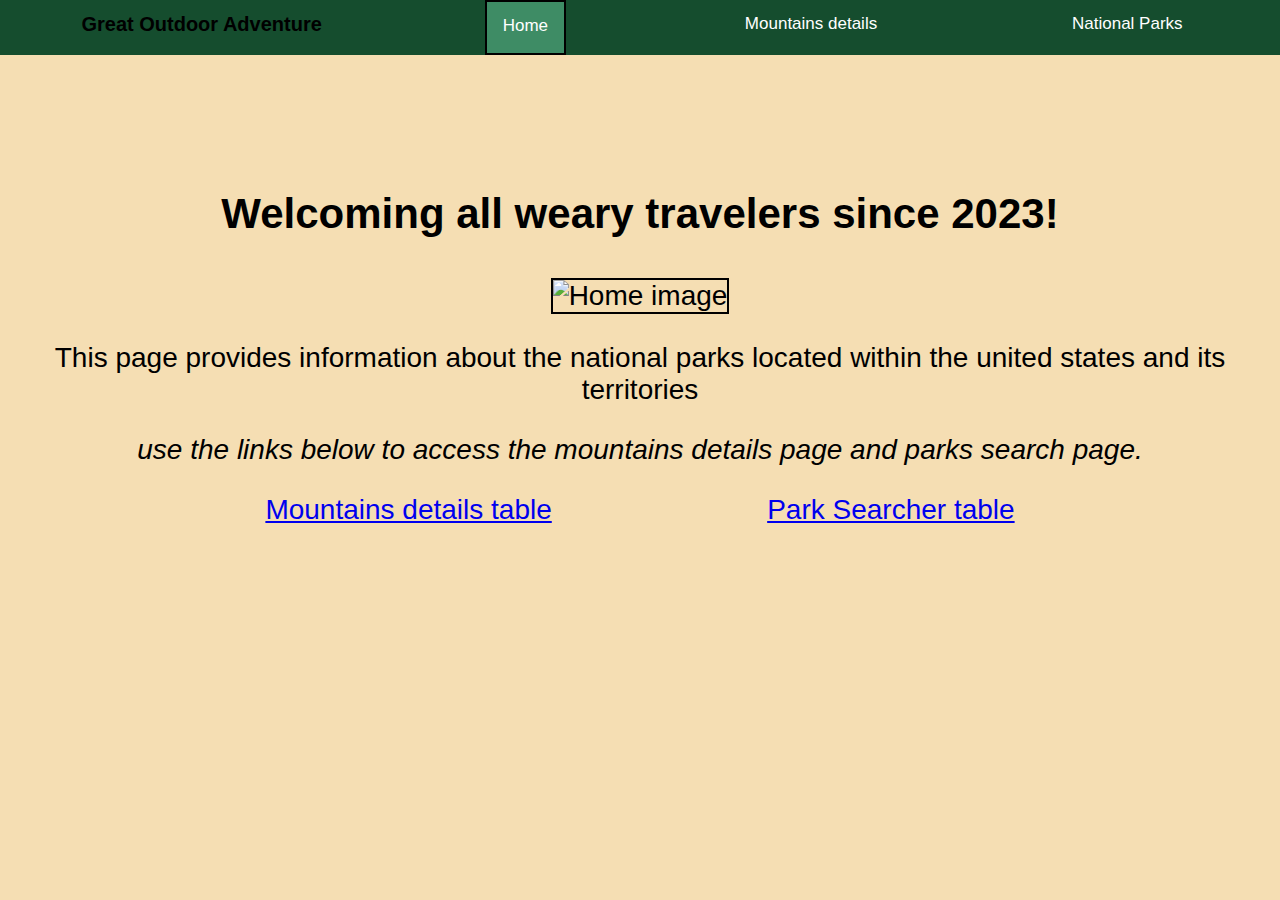
==== index.html @ 12a7950d "capstone week 7 commit" ====
<!DOCTYPE html>
<html>
  <head>
    <meta name="viewport" content="width=device-width, initial-scale=1" />
    <link rel="stylesheet" href="/css/styles.css">
   
  </head>
  <body>
    <header> 
      <div class="navbar">
        <h1 style="font-size: 20px"><strong>Great Outdoor Adventure</strong></h1>
        <a class="active" href="index.html">Home</a>
        <a href="mountains.html">Mountains details</a>
        <a href="park-searcher.html">National Parks</a>
      </div>
    </header>
    <main>
      <h2 id="homePageTitle">Welcoming all weary travelers since 2023!</h2>
      <img src="Bond-StoryImage_3.jpg" alt="Home image">
      <p>This page provides information about the national parks located within the united states and its territories</p>
     <p><em>use the links below to access the mountains details page and parks search page.</em></p>
   <div id="homePageLinksDiv">
   <a href="/mountains.html">Mountains details table</a>
   <a href="/park-searcher.html">Park Searcher table</a>
   </div>
    </main>
    <footer></footer>
  </body>
</html>
---- css/styles.css ----
/* ----------Sticky header styling ----------------*/
.header {
  background-color: tan;
  padding: 30px;
  text-align: center;
}

.navbar {
  display: flex;
  justify-content: space-around;
  overflow: hidden;
  background-color: #154d2e;
  height: 55px;
  
}

.navbar a {
  display: block;
  color: white;
  text-align: center;
  padding: 14px 16px;
  text-decoration: none;
  font-size: 17px;
  border: 30px;
  border-color: black; 
}

.navbar a:hover {
  background-color: #789687;
  color: black;
  border: solid 2px black;
}

.navbar a.active {
  background-color: #3e8c65;
  color: white;
  border: solid 2px black;
}



/* -------------------------------------------------------------------------------------------------*/


article{
  display: flex;
  justify-content: center;
}



main {
  padding: 50px;
}

 img {
  max-width: 80%;
  border: 2px solid black;
  justify-content: center;
  
} 

label {
  align-content: center;
  margin-right: 0px;
}

.center {
  margin-left: auto;
  margin-right: auto;
  border-collapse: collapse;
}

#homePageTitle {
  padding-top: 50px;
  padding-bottom: 5px;
}

body {
  background-color: wheat;
  margin: 0;
  font-size: 28px;
  font-family: Arial, Helvetica, sans-serif;
  text-align: center;
}

#homePageCardsDiv{
  display: flex;
  justify-content: space-around;
}
#homePageLinksDiv{
  display: flex;
  justify-content: space-evenly;
}




#mountainsPageMainTag{
  display: flex;
  justify-content: center;
}



/* ------------------------mountains page card content------------------------- */
.mountainsCard{
  display: flex;
 justify-content: center; 

}

.mountainsCardContent {
  padding-top: 10px;
  display: flex;
  flex-direction: column;
  background-color: #495e51;
  color: black;
 max-height: 100%;
  width: 500px;
  border: 10px solid black;
  margin: 100px;
}

.mountainsCardParagraph{
  justify-content: space-evenly;
  margin: 10px;
}



.cardParagraphTextSize {
  font-size: 20px;
  max-width: 100%;
  
}

#cardImage{
  justify-content: center;
}


/* -------------------------park searcher page styling--------------------------------- */
#nationalParkSearherForm {
  border: solid 3px gray;
  padding: 20px;
  width: 50%;
  margin: auto;
  background-color: sandybrown;
}

/* --------------------------park table styling--------------------------------- */
#parkTableDiv {
  display: flex;
  justify-content: center;
}

#parkSearcherTable {
  border-collapse: collapse;
}

th,
td {
  width: 100px;
  border: 3px solid black;
  background-color: white;
}

/* ------------------------dropdown styling ------------------------*/
select {
  height: 50px;
  width: 250px;
  background-color: silver;
}
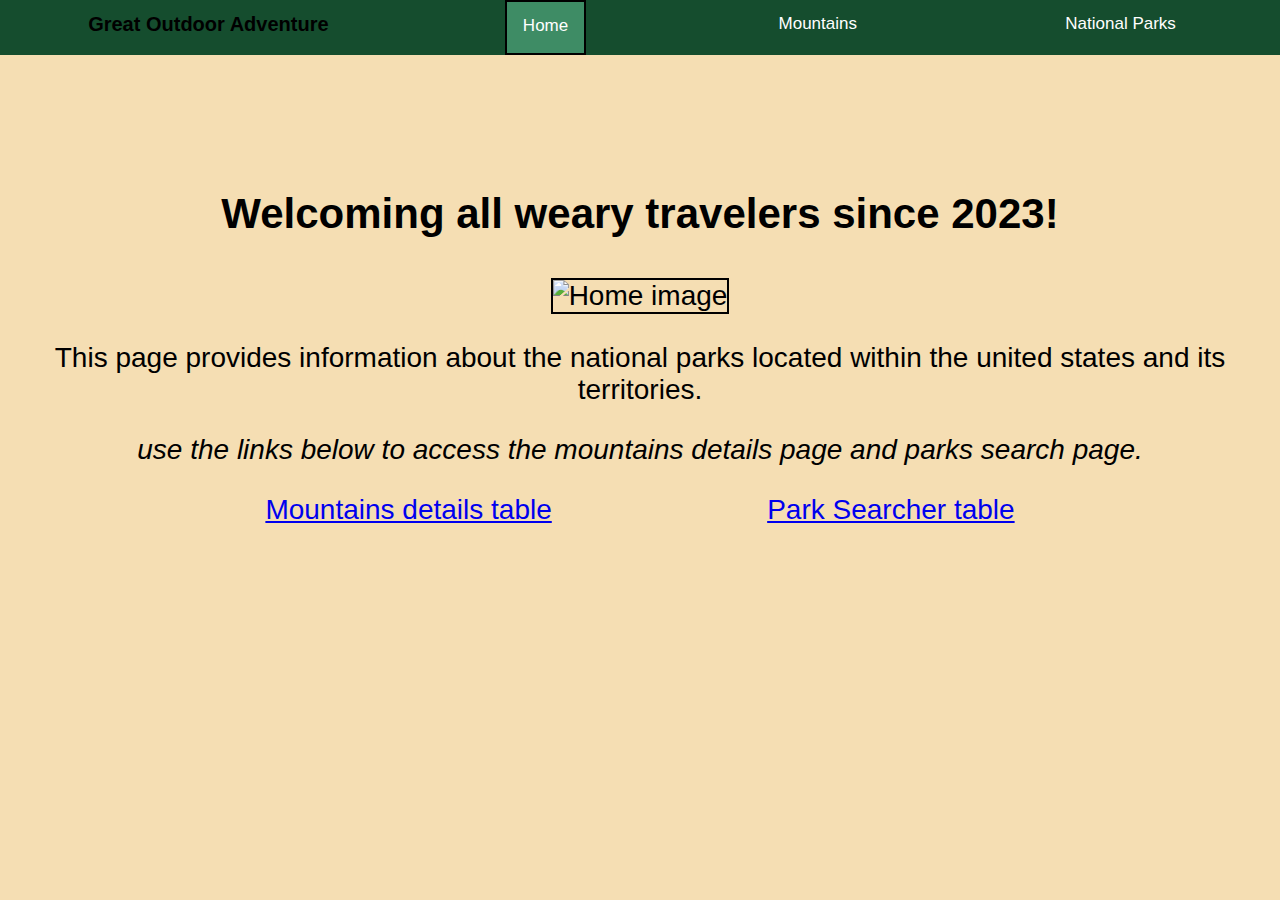
==== commit 3eaba6bb: "capstone week 7 re commit" ====
--- a/index.html
+++ b/index.html
@@ -3,21 +3,20 @@
   <head>
     <meta name="viewport" content="width=device-width, initial-scale=1" />
     <link rel="stylesheet" href="/css/styles.css">
-   
   </head>
   <body>
     <header> 
       <div class="navbar">
         <h1 style="font-size: 20px"><strong>Great Outdoor Adventure</strong></h1>
         <a class="active" href="index.html">Home</a>
-        <a href="mountains.html">Mountains details</a>
+        <a href="mountains.html">Mountains </a>
         <a href="park-searcher.html">National Parks</a>
       </div>
     </header>
     <main>
       <h2 id="homePageTitle">Welcoming all weary travelers since 2023!</h2>
       <img src="Bond-StoryImage_3.jpg" alt="Home image">
-      <p>This page provides information about the national parks located within the united states and its territories</p>
+      <p>This page provides information about the national parks located within the united states and its territories.</p>
      <p><em>use the links below to access the mountains details page and parks search page.</em></p>
    <div id="homePageLinksDiv">
    <a href="/mountains.html">Mountains details table</a>
--- a/css/styles.css
+++ b/css/styles.css
@@ -1,20 +1,16 @@
 
-/* ----------Sticky header styling ----------------*/
 .header {
   background-color: tan;
   padding: 30px;
   text-align: center;
 }
-
 .navbar {
   display: flex;
   justify-content: space-around;
   overflow: hidden;
   background-color: #154d2e;
   height: 55px;
-  
 }
-
 .navbar a {
   display: block;
   color: white;
@@ -23,60 +19,43 @@
   text-decoration: none;
   font-size: 17px;
   border: 30px;
-  border-color: black; 
+  border-color: black;
 }
-
 .navbar a:hover {
   background-color: #789687;
   color: black;
   border: solid 2px black;
 }
-
 .navbar a.active {
   background-color: #3e8c65;
   color: white;
   border: solid 2px black;
 }
-
-
-
-/* -------------------------------------------------------------------------------------------------*/
-
-
-article{
+article {
   display: flex;
   justify-content: center;
 }
-
-
-
 main {
   padding: 50px;
 }
-
- img {
+img {
   max-width: 80%;
   border: 2px solid black;
   justify-content: center;
-  
-} 
-
+}
 label {
   align-content: center;
   margin-right: 0px;
 }
-
 .center {
   margin-left: auto;
   margin-right: auto;
   border-collapse: collapse;
 }
-
 #homePageTitle {
   padding-top: 50px;
   padding-bottom: 5px;
 }
-
 body {
   background-color: wheat;
   margin: 0;
@@ -84,64 +63,44 @@
   font-family: Arial, Helvetica, sans-serif;
   text-align: center;
 }
-
-#homePageCardsDiv{
+#homePageCardsDiv {
   display: flex;
   justify-content: space-around;
 }
-#homePageLinksDiv{
+#homePageLinksDiv {
   display: flex;
   justify-content: space-evenly;
 }
-
-
-
-
-#mountainsPageMainTag{
+#mountainsPageMainTag {
   display: flex;
   justify-content: center;
 }
-
-
-
-/* ------------------------mountains page card content------------------------- */
-.mountainsCard{
+.mountainsCard {
   display: flex;
- justify-content: center; 
-
+  justify-content: center;
 }
-
 .mountainsCardContent {
   padding-top: 10px;
   display: flex;
   flex-direction: column;
   background-color: #495e51;
   color: black;
- max-height: 100%;
+  max-height: 100%;
   width: 500px;
   border: 10px solid black;
   margin: 100px;
 }
-
-.mountainsCardParagraph{
+.mountainsCardParagraph {
   justify-content: space-evenly;
   margin: 10px;
 }
-
-
-
 .cardParagraphTextSize {
   font-size: 20px;
   max-width: 100%;
-  
 }
-
-#cardImage{
+#cardImage {
   justify-content: center;
 }
-
-
-/* -------------------------park searcher page styling--------------------------------- */
 #nationalParkSearherForm {
   border: solid 3px gray;
   padding: 20px;
@@ -150,7 +109,6 @@
   background-color: sandybrown;
 }
 
-/* --------------------------park table styling--------------------------------- */
 #parkTableDiv {
   display: flex;
   justify-content: center;
@@ -159,30 +117,14 @@
 #parkSearcherTable {
   border-collapse: collapse;
 }
-
 th,
 td {
   width: 100px;
   border: 3px solid black;
   background-color: white;
 }
-
-/* ------------------------dropdown styling ------------------------*/
 select {
   height: 50px;
   width: 250px;
   background-color: silver;
 }
-
-
-
-
-
-
-
-
-
-
-
-
-
